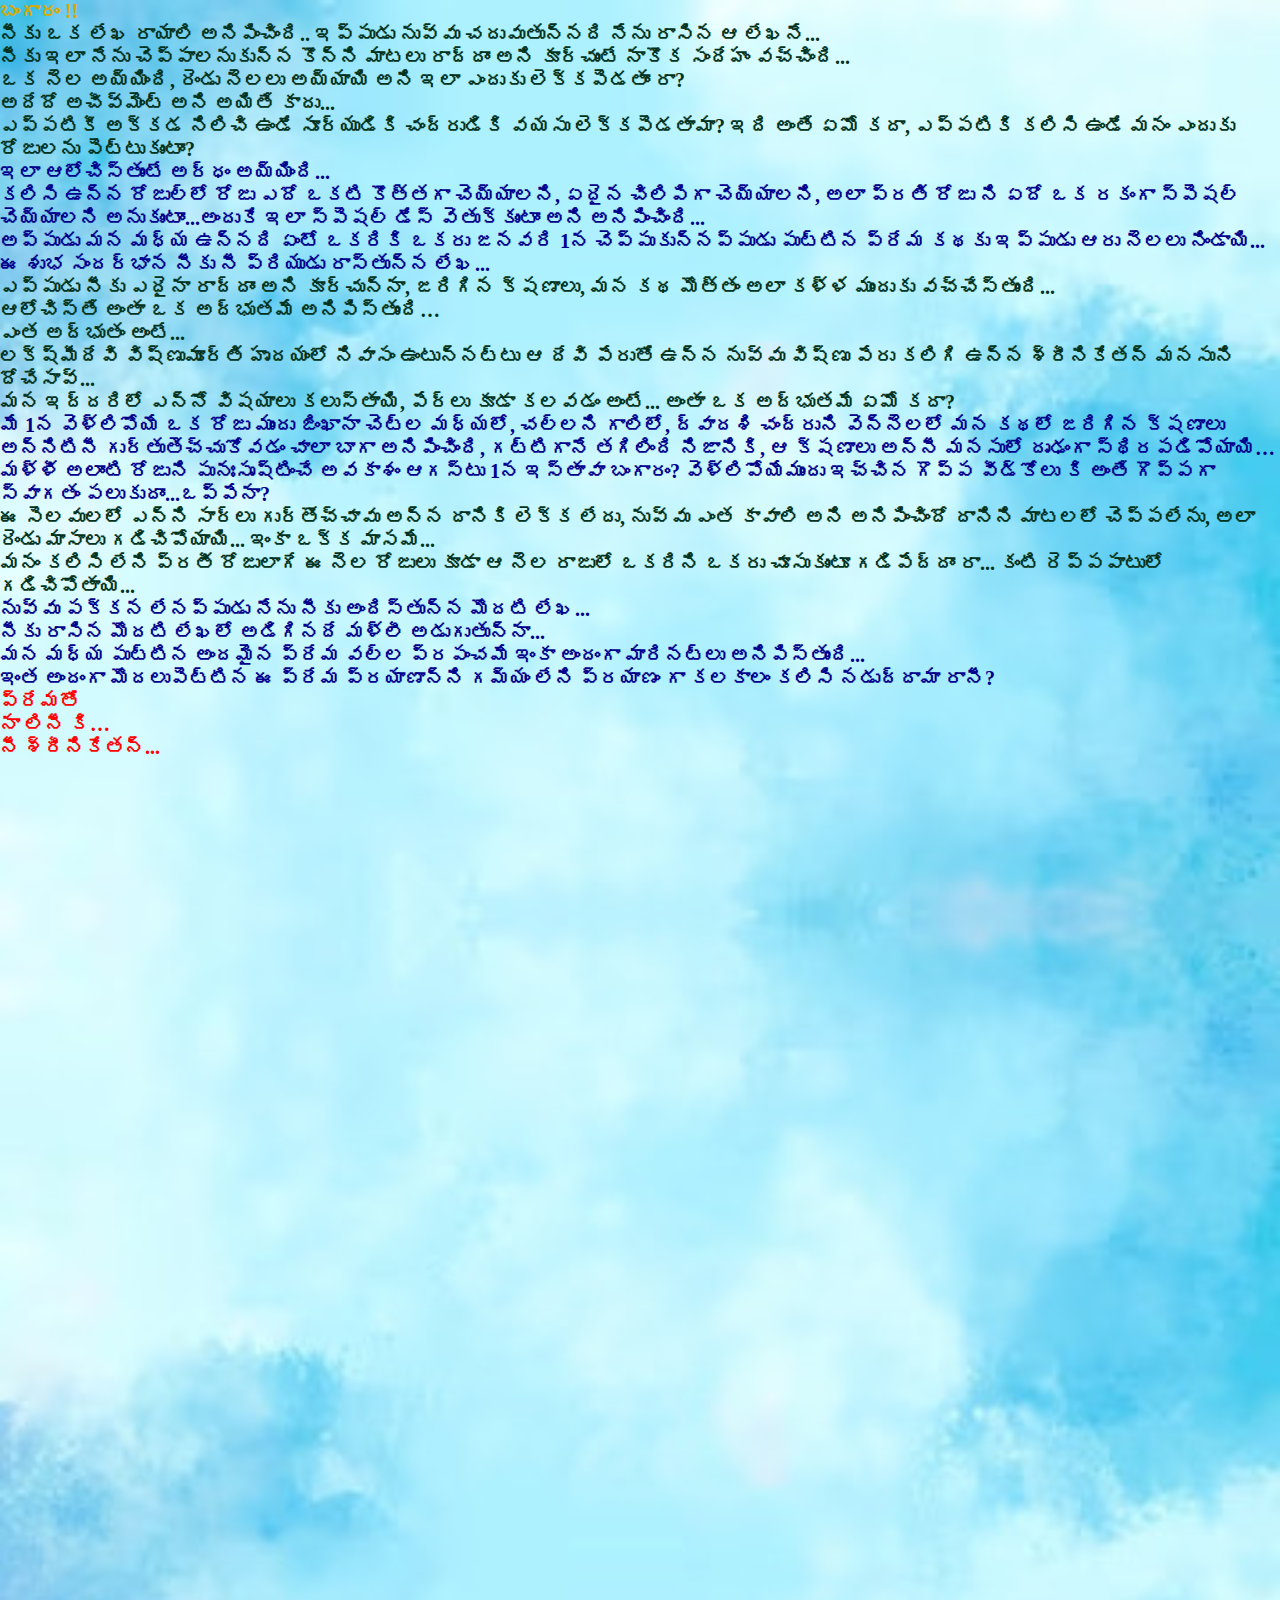
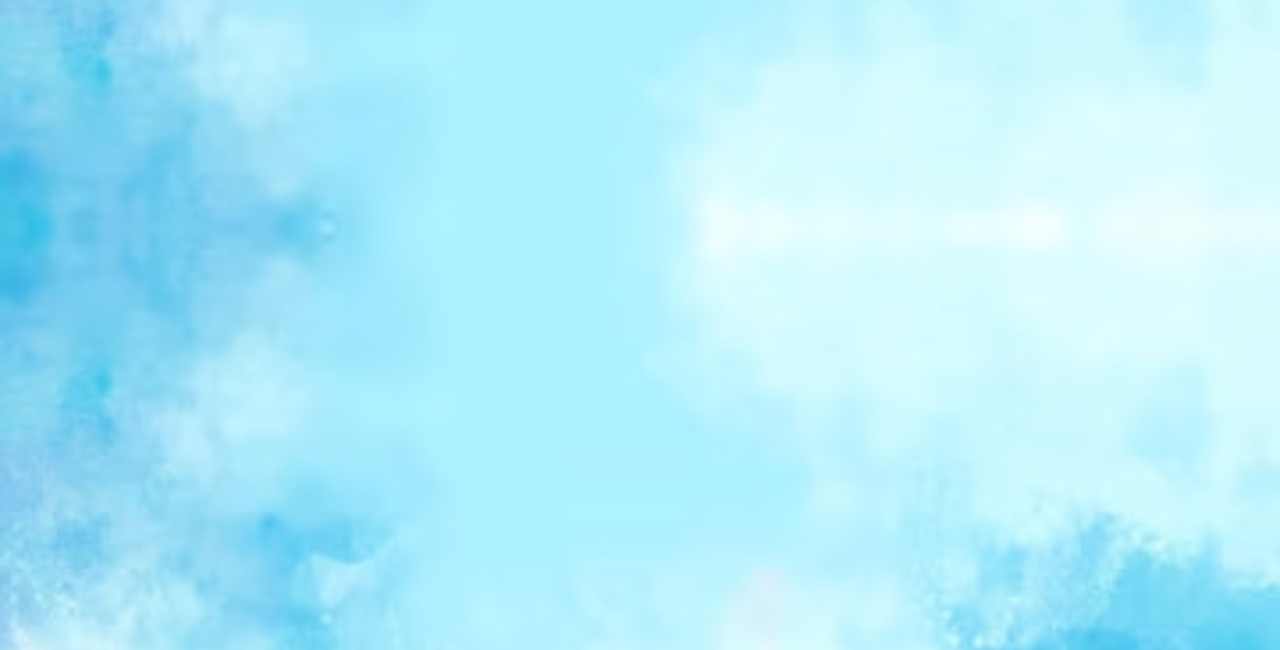
==== halfyear.html @ efafd6a2 "Add files via upload" ====
<!DOCTYPE html>
<html>
<head>
	<meta charset="utf-8">
	<meta name="viewport" content="width=device-width, initial-scale=1">
	<title>Six-Months !!</title>

	<link rel="stylesheet" href="https://cdn.jsdelivr.net/npm/bootstrap@4.6.0/dist/css/bootstrap.min.css" integrity="sha384-B0vP5xmATw1+K9KRQjQERJvTumQW0nPEzvF6L/Z6nronJ3oUOFUFpCjEUQouq2+l" crossorigin="anonymous"/>

	<link rel="stylesheet" type="text/css" href="./index.css">

</head>
<body class="background-2">	
	<div class="container-fluid p-3 p-md-5 col-10 col-md-10">
		<h1 class="color-title">బంగారం !!</h1>

		<div><b>
			<p class="color-1">
				నీకు ఒక లేఖ రాయాలి అనిపించింది.. ఇప్పుడు నువ్వు చదువుతున్నది నేను రాసిన ఆ లేఖనే...<br>
				నీకు ఇలా నేను చెప్పాలనుకున్న కొన్ని మాటలు రాద్దాం అని కూర్చుంటే నాకొక సందేహం వచ్చింది...<br>
				ఒక నెల అయ్యింది, రెండు నెలలు అయ్యాయి అని ఇలా ఎందుకు లెక్కపెడతాం రా?<br>
				అదేదో అచీవ్మెంట్ అని అయితే కాదు...<br>
				ఎప్పటికీ అక్కడ నిలిచి ఉండే సూర్యుడికి చంద్రుడికి వయసు లెక్కపెడతామా? ఇది అంతే ఏమో కదా, ఎప్పటికి కలిసి ఉండే మనం ఎందుకు రోజులను పెట్టుకుంటాం?<br>
			</p>
			<p class="color-2">
				ఇలా ఆలోచిస్తుంటే అర్ధం అయ్యింది...<br>
				కలిసి ఉన్న రోజుల్లో రోజు ఎదో ఒకటి కొత్తగా చెయ్యాలని, ఏదైన చిలిపిగా చెయ్యాలని, అలా ప్రతి రోజు ని ఏదో ఒక రకంగా స్పెషల్ చెయ్యాలని అనుకుంటాం...అందుకే ఇలా స్పెషల్ డేస్ వెతుక్కుంటాం అని అనిపించింది...<br>
				అప్పుడు మన మధ్య ఉన్నది ఏంటో ఒకరికి ఒకరు జనవరి 1న చెప్పుకున్నప్పుడు పుట్టిన ప్రేమ కథకు ఇప్పుడు ఆరు నెలలు నిండాయి...<br>
				ఈ శుభ సందర్భాన నీకు నీ ప్రియుడు రాస్తున్న లేఖ...<br>
			</p>
			<p class="color-3">
				ఎప్పుడు నీకు ఎదైనా రాద్దాం అని కూర్చున్నా, జరిగిన క్షణాలు, మన కథ మొత్తం అలా కళ్ళ ముందుకు వచ్చేస్తుంది...<br>
				ఆలోచిస్తే అంతా ఒక అద్భుతమే అనిపిస్తుంది…<br>
				ఎంత అద్భుతం అంటే...<br>
				లక్ష్మీదేవి విష్ణుమూర్తి హృదయంలో నివాసం ఉంటున్నట్టు ఆ దేవి పేరుతో ఉన్న నువ్వు విష్ణు పేరు కలిగి ఉన్న శ్రీనికేతన్ మనసుని దోచేసావ్...<br>
				మన ఇద్దరిలో ఎన్నో విషయాలు కలుస్తాయి, పేర్లు కూడా కలవడం అంటే... అంతా ఒక అద్భుతమే ఏమో కదా?<br>
			</p>
			<p class="color-4">
				మే 1న వెళ్లిపోయే ఒక రోజు ముందు జింఖానా చెట్ల మధ్యలో, చల్లని గాలిలో, ద్వాదశి చంద్రుని వెన్నెలలో మన కథలో జరిగిన క్షణాలు అన్నిటినీ గుర్తుతెచ్చుకోవడం చాలా బాగా అనిపించింది, గట్టిగానే తగిలింది నిజానికి, ఆ క్షణాలు అన్నీ మనసులో దృఢంగా స్థిరపడిపోయాయి… మళ్ళీ అలాంటి రోజుని పునఃసృష్టించే అవకాశం ఆగస్టు 1న ఇస్తావా బంగారం? వెళ్లిపోయేముందు ఇచ్చిన గొప్ప వీడ్కోలు కి అంతే గొప్పగా స్వాగతం పలుకుదాం...ఒప్పేనా?<br>
			</p>
			<p class="color-5">
				ఈ సెలవులలో ఎన్ని సార్లు గుర్తొచ్చావు అన్న దానికి లెక్క లేదు, నువ్వు ఎంత కావాలి అని అనిపించిందో దానిని మాటలలో చెప్పలేను, అలా రెండు మాసాలు గడిచిపోయాయి... ఇంకా ఒక్క మాసమే...<br>
				మనం కలిసి లేని ప్రతీ రోజులాగే ఈ నెల రోజులు కూడా ఆ నెల రాజులో ఒకరిని ఒకరు చూసుకుంటూ గడిపేద్దాం రా... కంటి రెప్పపాటులో గడిచిపోతాయి...<br>
			</p>
			<p class="color-6">
				నువ్వు పక్కన లేనప్పుడు నేను నీకు అందిస్తున్న మొదటి లేఖ...<br>
				నీకు రాసిన మొదటి లేఖలో అడిగినదే మళ్లీ అడుగుతున్నా...<br>
				మన మధ్య పుట్టిన అందమైన ప్రేమ వల్ల ప్రపంచమే ఇంకా అందంగా మారినట్లు అనిపిస్తుంది...<br>
				ఇంత అందంగా మొదలుపెట్టిన ఈ ప్రేమ ప్రయాణాన్ని గమ్యం లేని ప్రయాణం గా కలకాలం కలిసి నడుద్దామా రానీ?<br>
			</p>
			<p class="text-right mr-3 color-7">
				ప్రేమతో<br>
				నా లినీ కి…<br>
				నీ శ్రీనికేతన్...<br>
			</p>
		</b></div>
	</div>

	<script src="https://code.jquery.com/jquery-3.5.1.slim.min.js" integrity="sha384-DfXdz2htPH0lsSSs5nCTpuj/zy4C+OGpamoFVy38MVBnE+IbbVYUew+OrCXaRkfj" crossorigin="anonymous"></script>
	<script src="https://cdn.jsdelivr.net/npm/bootstrap@4.6.0/dist/js/bootstrap.bundle.min.js" integrity="sha384-Piv4xVNRyMGpqkS2by6br4gNJ7DXjqk09RmUpJ8jgGtD7zP9yug3goQfGII0yAns" crossorigin="anonymous"></script>
	
</body>
</html>
---- index.css ----
* {
	margin: 0;
	padding: 0;
	/* Bullets are padding on our webpage */
	box-sizing: border-box;
	font-size: 20px;
/*	color: blanchedalmond;*/
}

.row {
	text-align: center;
	display: inline-flex;
	margin-left: 0rem !important;
	margin-right: 0rem !important;
}

.container{
	text-align: center;
	margin: 0 auto;
}

.col-md-6{
	padding-left: 30px;
	padding-right: 30px;
/*	margin-right: 20px;
	margin-left: 20px;*/
}

h1{
	font-family: 'Edu NSW ACT Foundation', cursive;
}

.background {
	min-height: 100vh;
	background-color: gray;
	background-image: url(./images/Background.jpg);
	background-size: 100%;
	background-position: center top;
	background-attachment: scroll;
}

/* half_year.html css code starts here*/

.background-2 {
	min-height: 250vh;
	background-color: gray;
	background-image: url(./images/blue-white.jpg);
	background-size: 100%;
	background-position: center top;
	background-attachment: scroll;
/*	background-repeat: no-repeat;*/
}

.text-color-1 {
	color: blanchedalmond;
}

.color-title {
	color: #DBA800;
}

.color-1 {
	color: rgb(1, 50, 32);
}

.color-2 {
	color: rgb(0, 0, 139);
}

.color-3 {
	color: rgb(1, 50, 32);
}

.color-4 {
	color: rgb(0, 0, 139);
}

.color-5 {
	color: rgb(1, 50, 32);
}

.color-6 {
	color: rgb(0, 0, 139);
}

.color-7 {
	color: rgb(255, 0, 0);
}
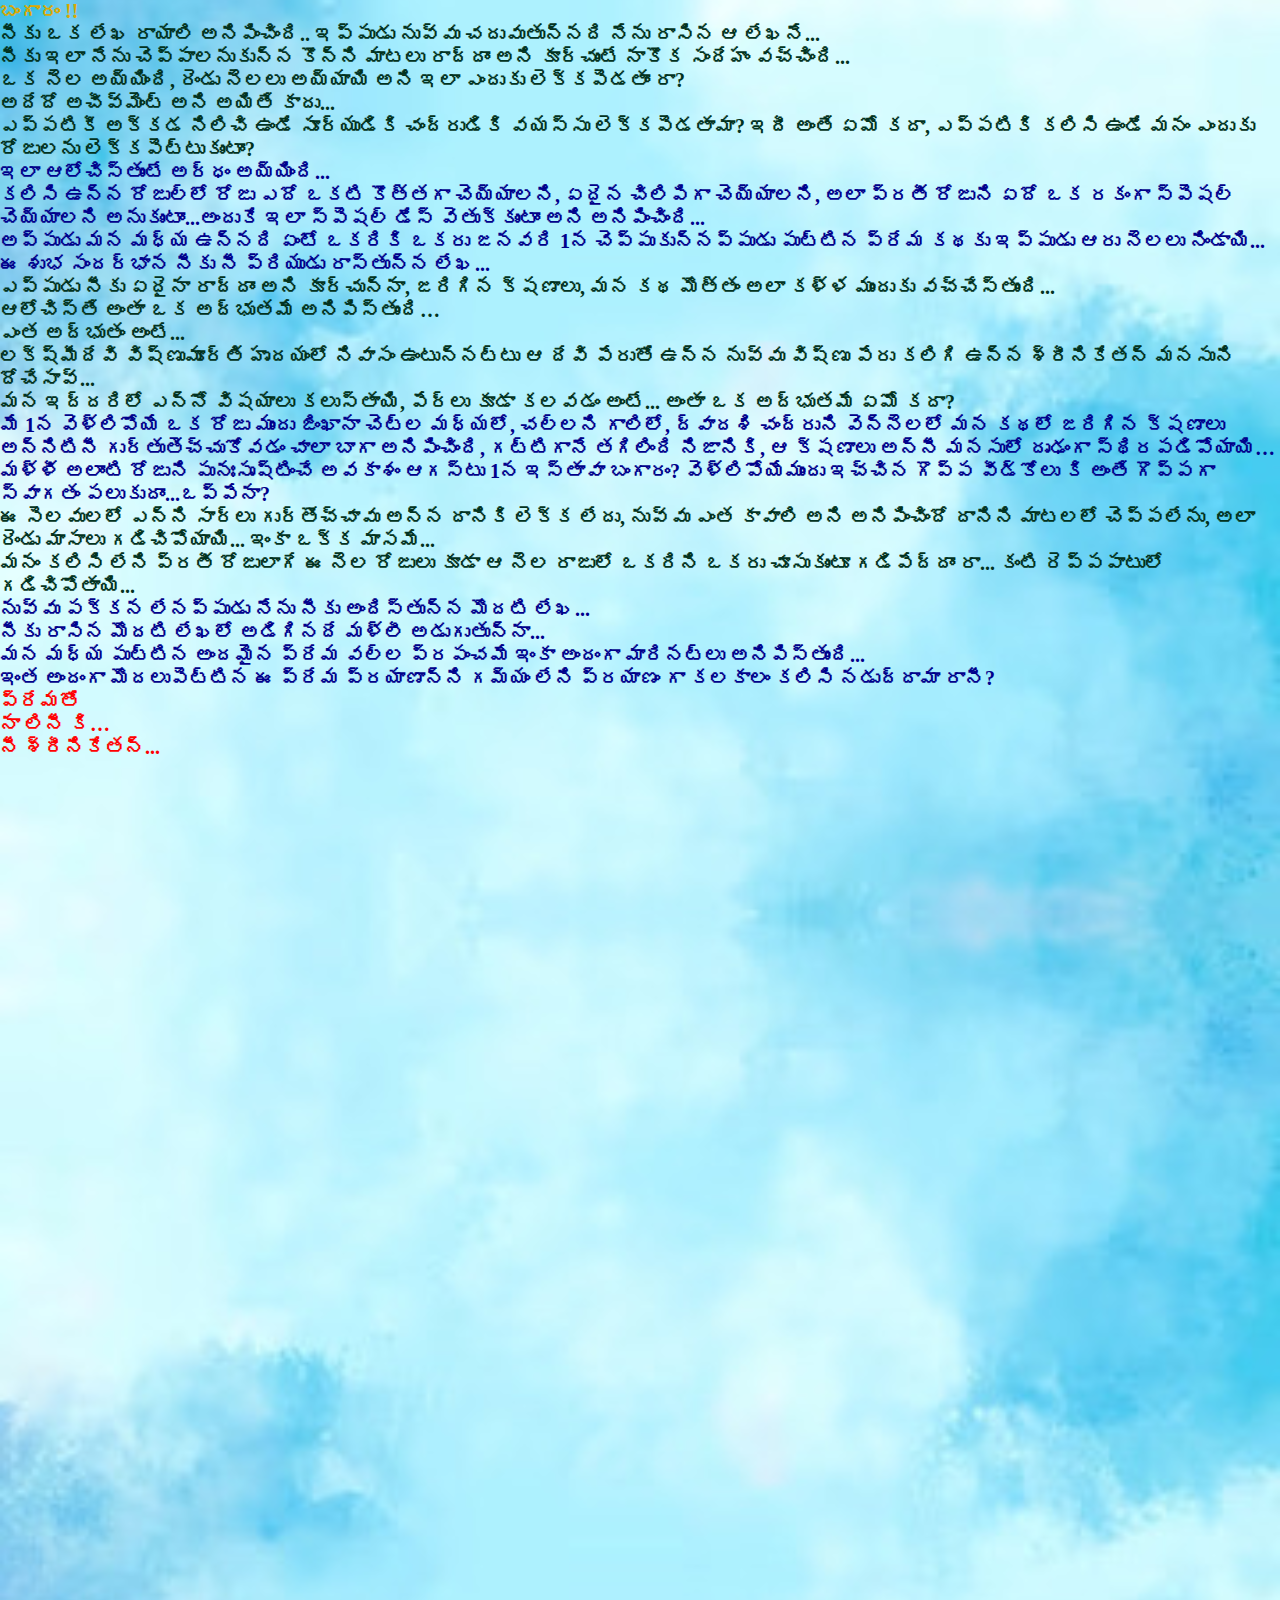
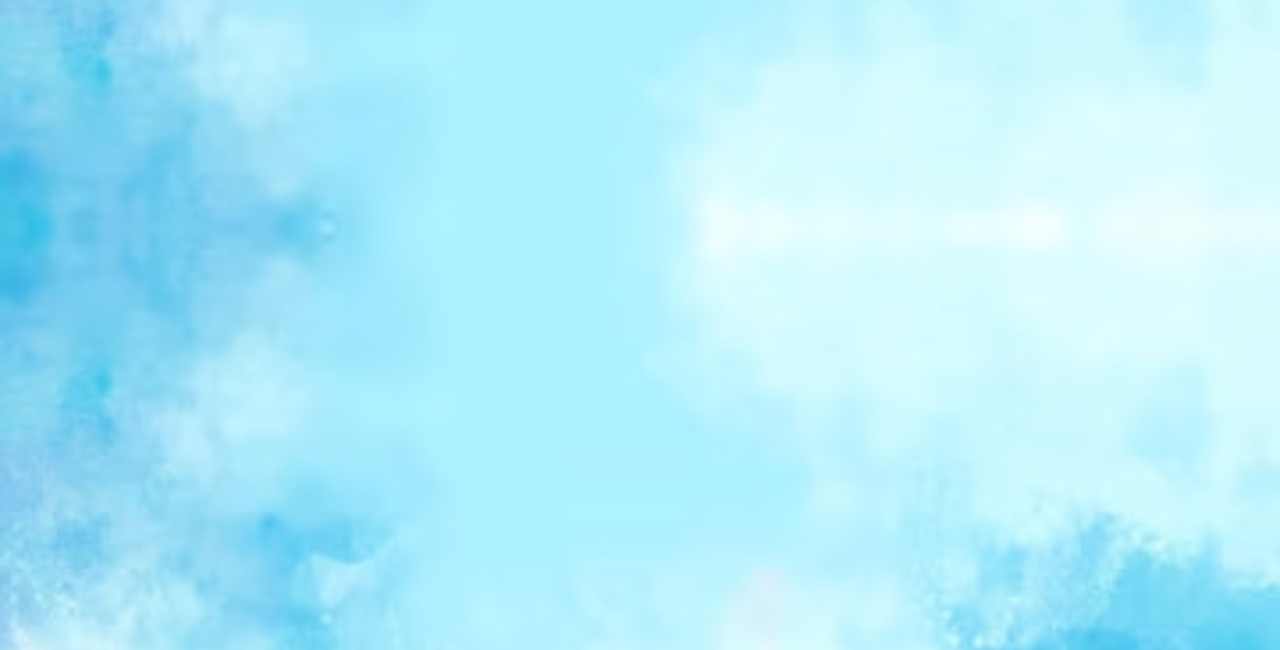
==== commit a610ff90: "Add files via upload" ====
--- a/halfyear.html
+++ b/halfyear.html
@@ -20,16 +20,16 @@
 				నీకు ఇలా నేను చెప్పాలనుకున్న కొన్ని మాటలు రాద్దాం అని కూర్చుంటే నాకొక సందేహం వచ్చింది...<br>
 				ఒక నెల అయ్యింది, రెండు నెలలు అయ్యాయి అని ఇలా ఎందుకు లెక్కపెడతాం రా?<br>
 				అదేదో అచీవ్మెంట్ అని అయితే కాదు...<br>
-				ఎప్పటికీ అక్కడ నిలిచి ఉండే సూర్యుడికి చంద్రుడికి వయసు లెక్కపెడతామా? ఇది అంతే ఏమో కదా, ఎప్పటికి కలిసి ఉండే మనం ఎందుకు రోజులను పెట్టుకుంటాం?<br>
+				ఎప్పటికీ అక్కడ నిలిచి ఉండే సూర్యుడికి చంద్రుడికి వయస్సు లెక్కపెడతామా? ఇదీ అంతే ఏమో కదా, ఎప్పటికి కలిసి ఉండే మనం ఎందుకు రోజులను లెక్కపెట్టుకుంటాం?<br>
 			</p>
 			<p class="color-2">
 				ఇలా ఆలోచిస్తుంటే అర్ధం అయ్యింది...<br>
-				కలిసి ఉన్న రోజుల్లో రోజు ఎదో ఒకటి కొత్తగా చెయ్యాలని, ఏదైన చిలిపిగా చెయ్యాలని, అలా ప్రతి రోజు ని ఏదో ఒక రకంగా స్పెషల్ చెయ్యాలని అనుకుంటాం...అందుకే ఇలా స్పెషల్ డేస్ వెతుక్కుంటాం అని అనిపించింది...<br>
+				కలిసి ఉన్న రోజుల్లో రోజు ఎదో ఒకటి కొత్తగా చెయ్యాలని, ఏదైన చిలిపిగా చెయ్యాలని, అలా ప్రతీ రోజుని ఏదో ఒక రకంగా స్పెషల్ చెయ్యాలని అనుకుంటాం...అందుకే ఇలా స్పెషల్ డేస్ వెతుక్కుంటాం అని అనిపించింది...<br>
 				అప్పుడు మన మధ్య ఉన్నది ఏంటో ఒకరికి ఒకరు జనవరి 1న చెప్పుకున్నప్పుడు పుట్టిన ప్రేమ కథకు ఇప్పుడు ఆరు నెలలు నిండాయి...<br>
 				ఈ శుభ సందర్భాన నీకు నీ ప్రియుడు రాస్తున్న లేఖ...<br>
 			</p>
 			<p class="color-3">
-				ఎప్పుడు నీకు ఎదైనా రాద్దాం అని కూర్చున్నా, జరిగిన క్షణాలు, మన కథ మొత్తం అలా కళ్ళ ముందుకు వచ్చేస్తుంది...<br>
+				ఎప్పుడు నీకు ఏదైనా రాద్దాం అని కూర్చున్నా, జరిగిన క్షణాలు, మన కథ మొత్తం అలా కళ్ళ ముందుకు వచ్చేస్తుంది...<br>
 				ఆలోచిస్తే అంతా ఒక అద్భుతమే అనిపిస్తుంది…<br>
 				ఎంత అద్భుతం అంటే...<br>
 				లక్ష్మీదేవి విష్ణుమూర్తి హృదయంలో నివాసం ఉంటున్నట్టు ఆ దేవి పేరుతో ఉన్న నువ్వు విష్ణు పేరు కలిగి ఉన్న శ్రీనికేతన్ మనసుని దోచేసావ్...<br>
